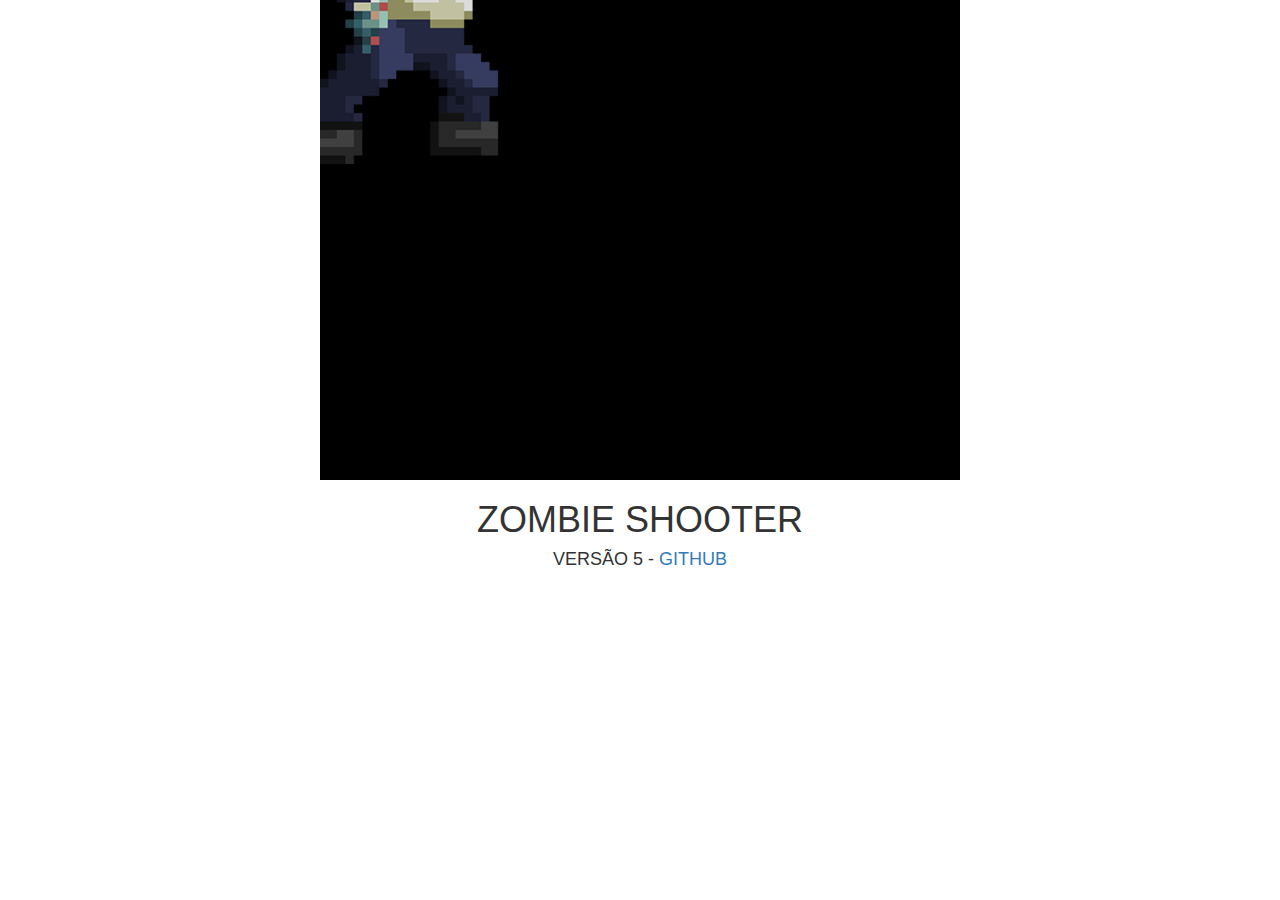
==== v5/index.html @ 86b23682 "Updated to version 5" ====
<!DOCTYPE html>
<html>
<head>
	<meta charset="utf-8">
	<title>Jogo</title>
	<script type="text/javascript" src="phaser.js"></script>
	<script type="text/javascript" src="principal.js"></script>
	<link rel="stylesheet" href="https://maxcdn.bootstrapcdn.com/bootstrap/3.3.7/css/bootstrap.min.css" integrity="sha384-BVYiiSIFeK1dGmJRAkycuHAHRg32OmUcww7on3RYdg4Va+PmSTsz/K68vbdEjh4u" crossorigin="anonymous">
</head>
<body>

	<div id="phaser_div" align="center" ></div>
	<h1 align="center" >ZOMBIE SHOOTER</h1>
	<h4 align="center" >VERSÃO 5 - <a href="https://github.com/leodhb/leodhb.github.io">GITHUB</a></h4>
	
</body>
</html>
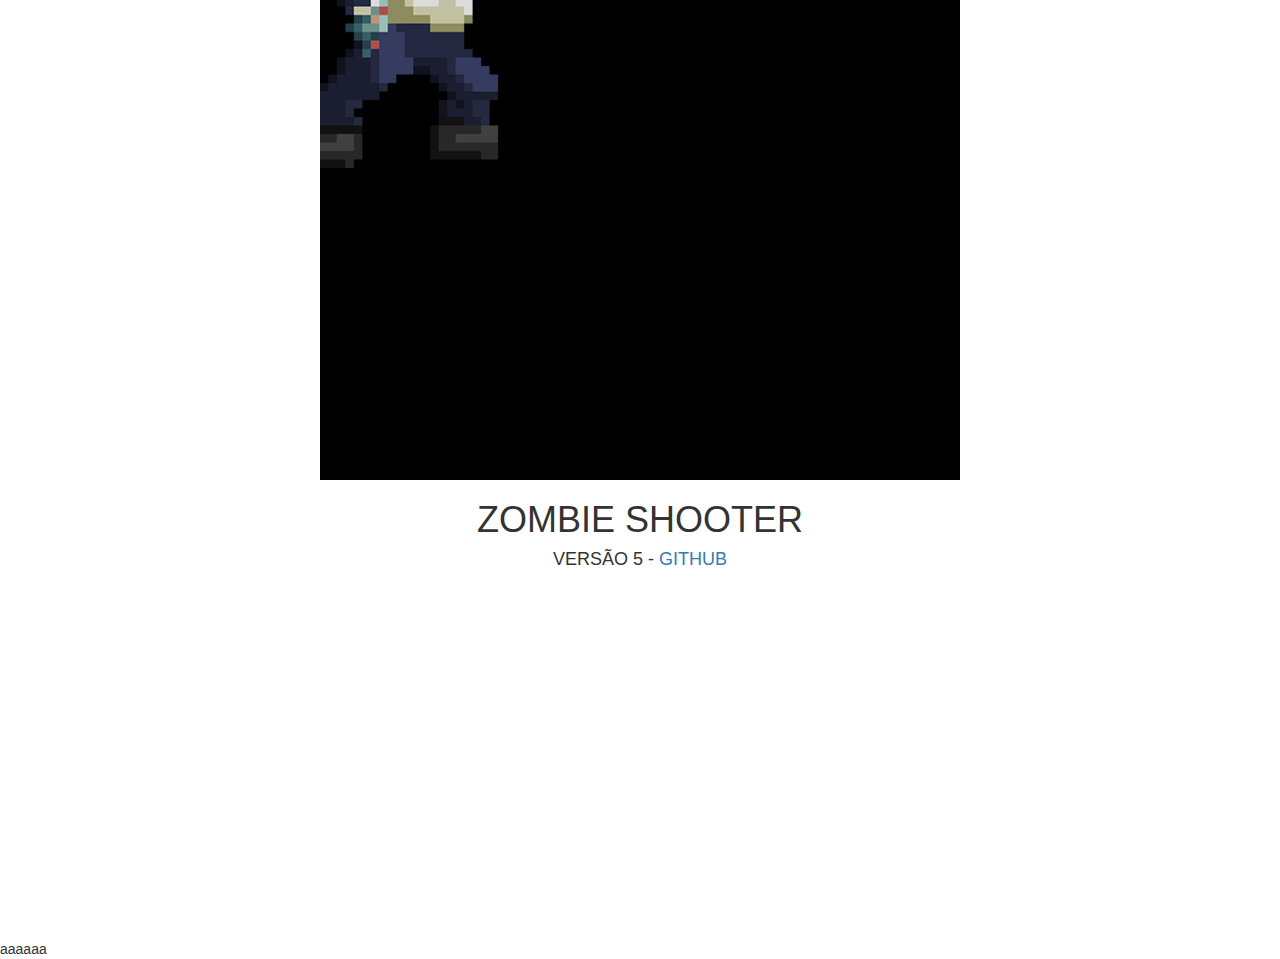
==== commit 704df539: "some tests" ====
--- a/v5/index.html
+++ b/v5/index.html
@@ -12,6 +12,6 @@
 	<div id="phaser_div" align="center" ></div>
 	<h1 align="center" >ZOMBIE SHOOTER</h1>
 	<h4 align="center" >VERSÃO 5 - <a href="https://github.com/leodhb/leodhb.github.io">GITHUB</a></h4>
-	
+	<br><br><br><br><br><br><br><br><br><br><br><br><br><br><br><br><br><br>aaaaaa
 </body>
-</html>+</html>
